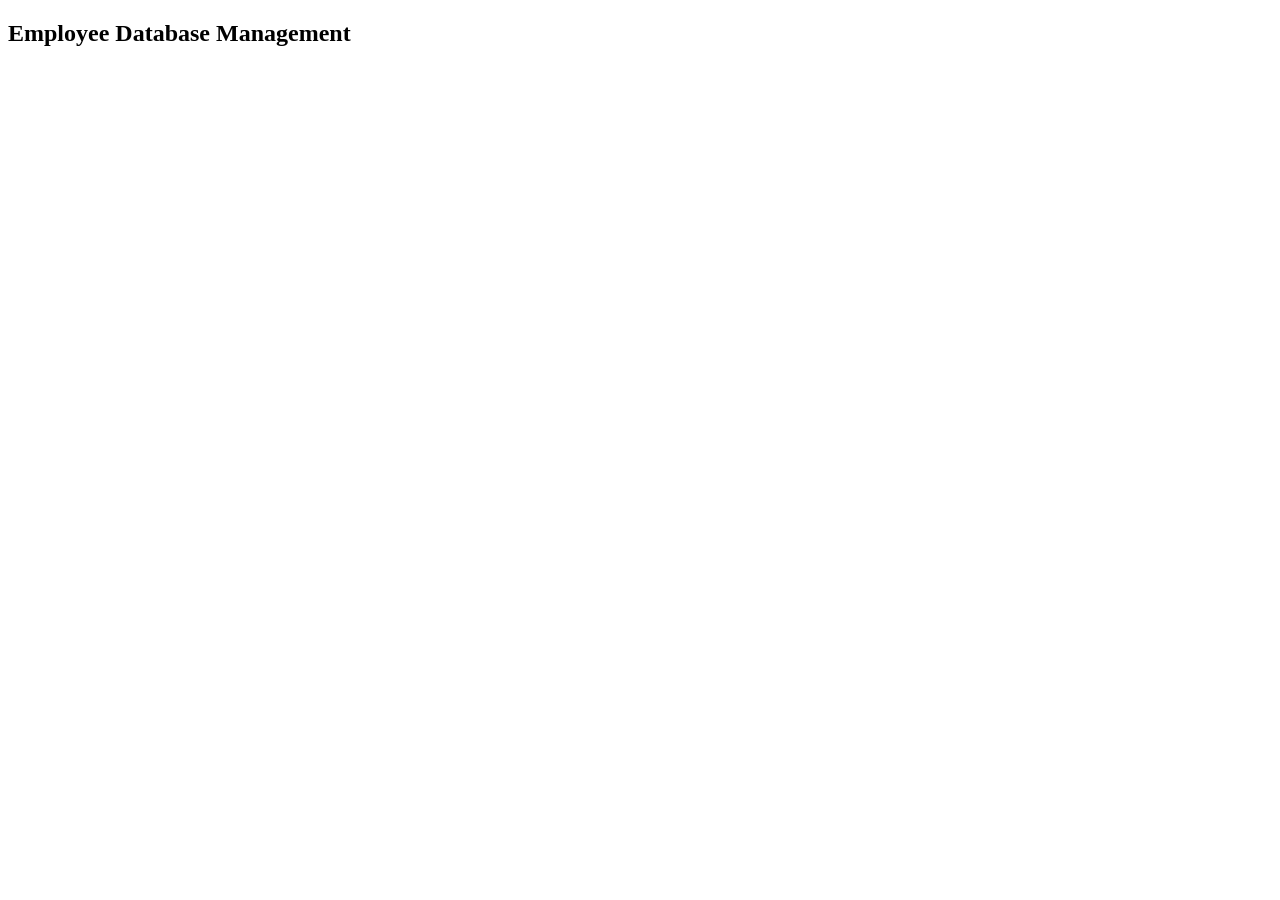
==== 01. Employee Database Management/index.html @ a410d292 "chore: initialize project setup for Employee Management Database" ====
<!DOCTYPE html>
<html lang="en">
  <head>
    <meta charset="UTF-8" />
    <meta name="viewport" content="width=device-width, initial-scale=1.0" />
    <title>Employee Database Management</title>
  </head>
  <body>
    <h2>Employee Database Management</h2>

    <link rel="stylesheet" href="./styles.css" />
    <script type="text/javascript" src="./index.js"></script>
  </body>
</html>
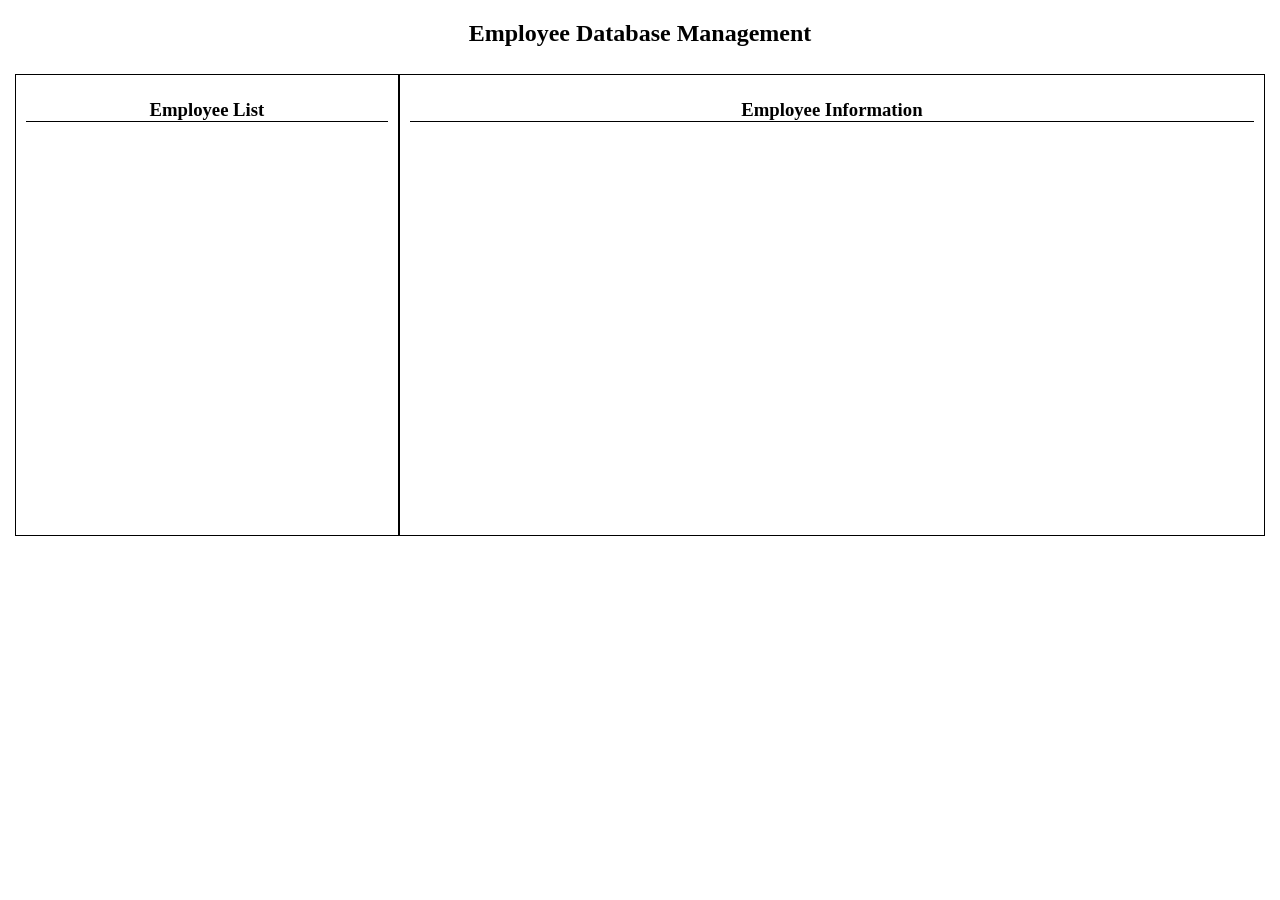
==== commit bd84cada: "chore: set app layout" ====
--- a/01. Employee Database Management/index.html
+++ b/01. Employee Database Management/index.html
@@ -6,7 +6,19 @@
     <title>Employee Database Management</title>
   </head>
   <body>
-    <h2>Employee Database Management</h2>
+    <h2 class="heading">Employee Database Management</h2>
+
+    <div class="app">
+      <!-- Employee List -->
+      <div class="employee--list">
+        <h3 class="employee--list__heading">Employee List</h3>
+      </div>
+
+      <!-- Employee Detailed Information -->
+      <div class="employee--info">
+        <h3 class="employee--info__heading">Employee Information</h3>
+      </div>
+    </div>
 
     <link rel="stylesheet" href="./styles.css" />
     <script type="text/javascript" src="./index.js"></script>
--- a/01. Employee Database Management/styles.css
+++ b/01. Employee Database Management/styles.css
@@ -0,0 +1,26 @@
+.heading {
+  text-align: center;
+}
+
+.app {
+  display: flex;
+  padding: 7px;
+}
+
+.employee--list,
+.employee--info {
+  width: 30%;
+  border: 1px solid;
+  height: 450px;
+  padding: 5px 10px
+}
+
+.employee--info {
+  width: 70%;
+}
+
+.employee--list__heading,
+.employee--info__heading {
+  text-align: center;
+  border-bottom: 1px solid black;
+}
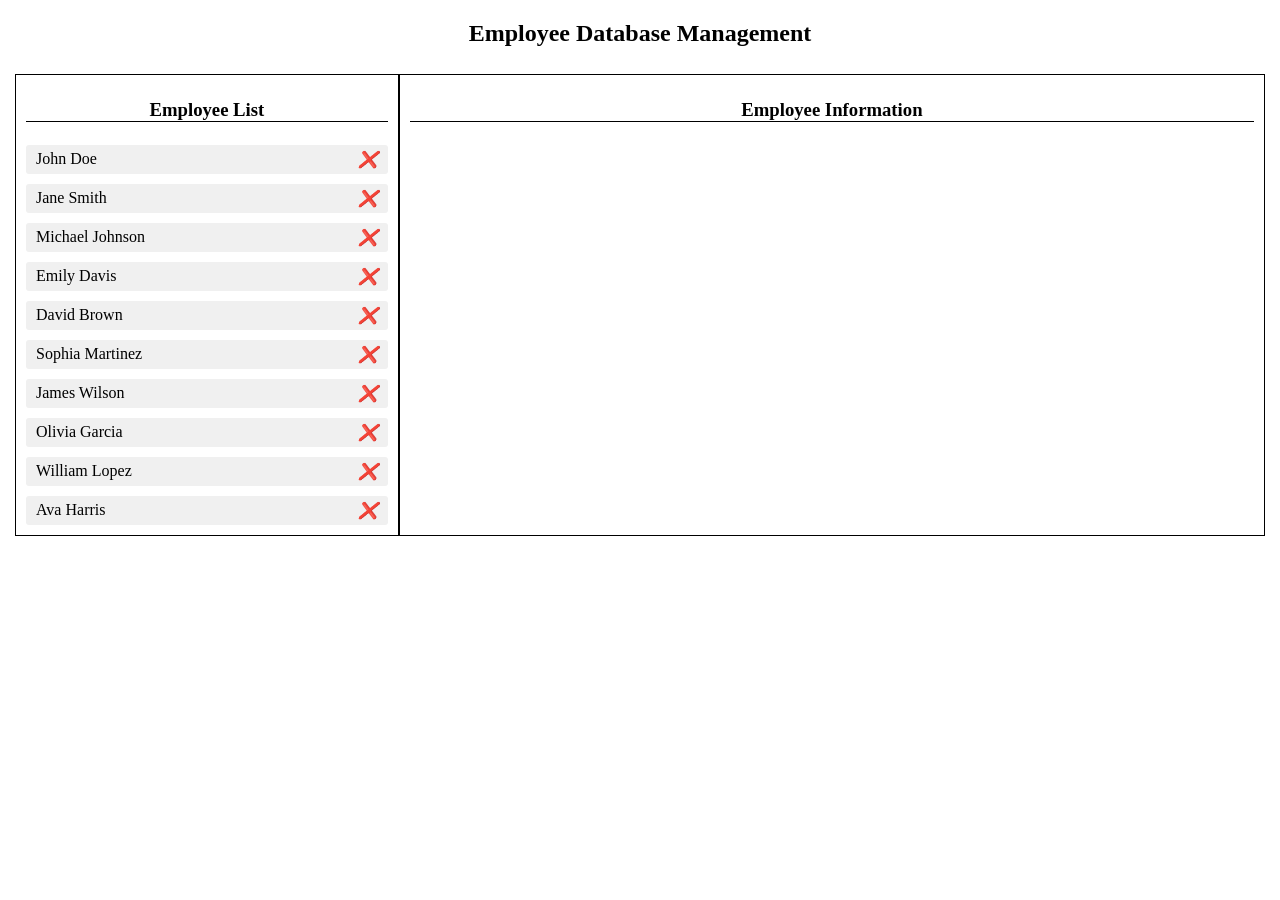
==== commit a3fca596: "chore: render employees list" ====
--- a/01. Employee Database Management/index.html
+++ b/01. Employee Database Management/index.html
@@ -12,6 +12,7 @@
       <!-- Employee List -->
       <div class="employee--list">
         <h3 class="employee--list__heading">Employee List</h3>
+        <div class="employee--list__employees"></div>
       </div>
 
       <!-- Employee Detailed Information -->
--- a/01. Employee Database Management/styles.css
+++ b/01. Employee Database Management/styles.css
@@ -1,3 +1,10 @@
+:root {
+  --btn: #dbdbdb;
+  --btn-hover: #cacaca;
+  --item-bg: #f0f0f0;
+  --modal-bg: rgba(141, 141, 141, 0.541);
+}
+
 .heading {
   text-align: center;
 }
@@ -12,7 +19,8 @@
   width: 30%;
   border: 1px solid;
   height: 450px;
-  padding: 5px 10px
+  padding: 5px 10px;
+  overflow: auto;
 }
 
 .employee--info {
@@ -23,4 +31,23 @@
 .employee--info__heading {
   text-align: center;
   border-bottom: 1px solid black;
+}
+
+.employee--list__employees {
+  display: flex;
+  flex-direction: column;
+}
+
+.employee--list__employees__employee--record {
+  display: flex;
+  justify-content: space-between;
+  background-color: var(--item-bg);
+  margin: 5px 0;
+  padding: 5px 10px;
+  border-radius: 3px;
+}
+
+.employee--list__employees__employee--record:hover {
+  cursor: pointer;
+  background-color: var(--btn-hover);  
 }
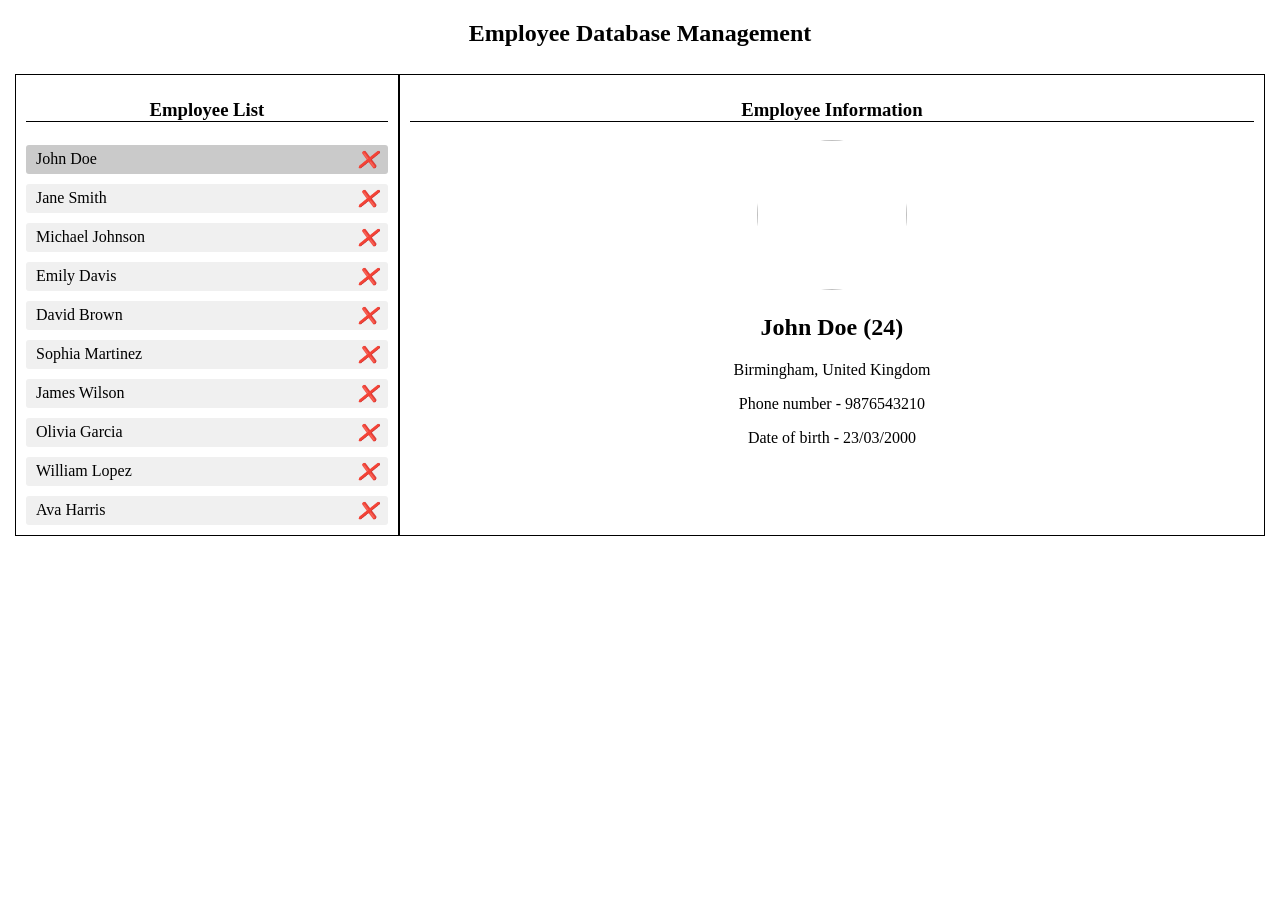
==== commit 0b0bf3c1: "chore: show selected employee's information" ====
--- a/01. Employee Database Management/index.html
+++ b/01. Employee Database Management/index.html
@@ -18,6 +18,7 @@
       <!-- Employee Detailed Information -->
       <div class="employee--info">
         <h3 class="employee--info__heading">Employee Information</h3>
+        <div class="employee--info__view"></div>
       </div>
     </div>
 
--- a/01. Employee Database Management/styles.css
+++ b/01. Employee Database Management/styles.css
@@ -47,7 +47,18 @@
   border-radius: 3px;
 }
 
-.employee--list__employees__employee--record:hover {
+.employee--list__employees__employee--record:hover,
+.employee--list__employees__employee--selected {
   cursor: pointer;
-  background-color: var(--btn-hover);  
-}+  background-color: var(--btn-hover);
+}
+
+.employee--info__view {
+  text-align: center;
+}
+
+.employee--info__view__image {
+  height: 150px;
+  width: 150px;
+  border-radius: 100%;
+}
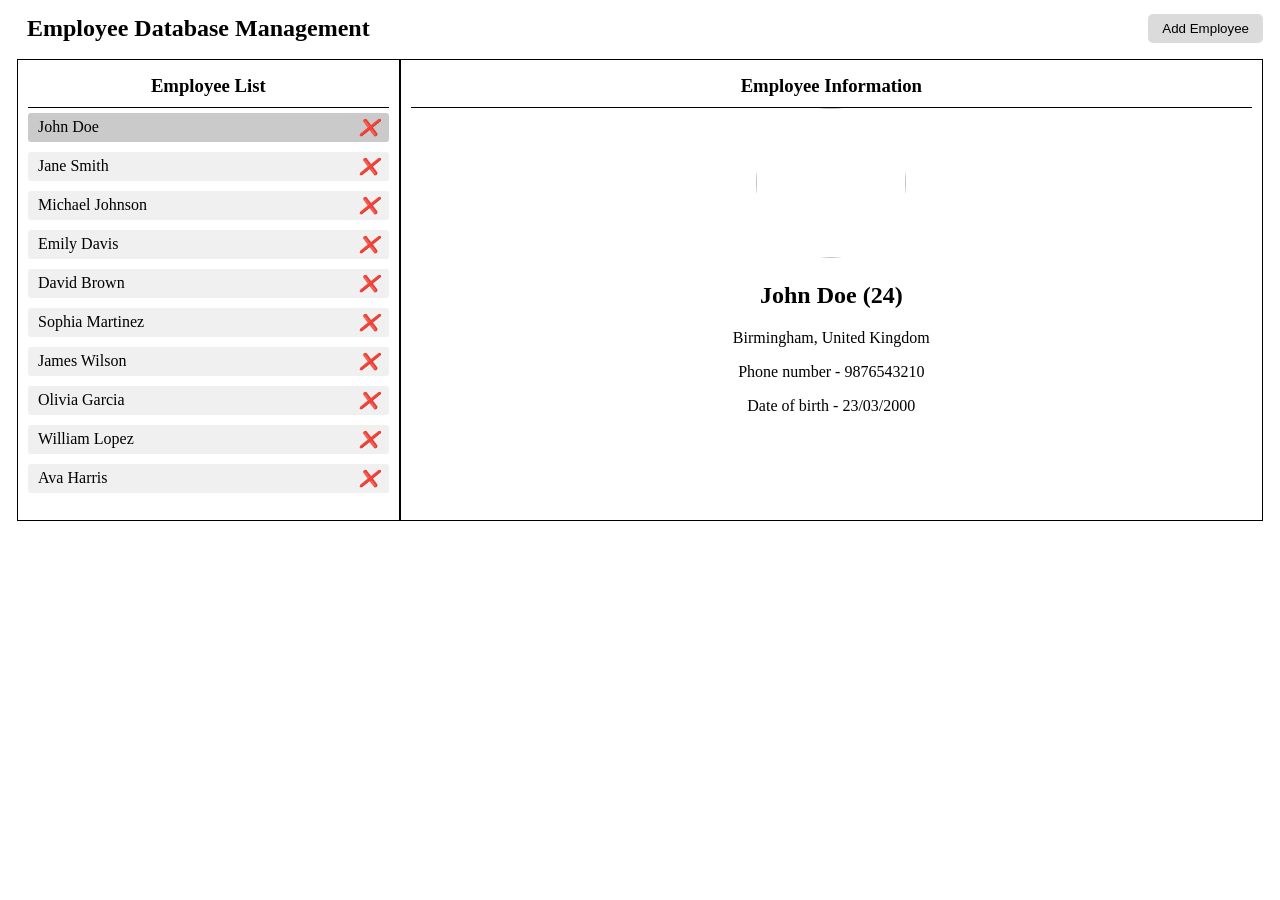
==== commit 484d2b7c: "chore: add form to create new employee" ====
--- a/01. Employee Database Management/index.html
+++ b/01. Employee Database Management/index.html
@@ -6,7 +6,10 @@
     <title>Employee Database Management</title>
   </head>
   <body>
-    <h2 class="heading">Employee Database Management</h2>
+    <div class="header">
+      <h2 class="header__heading">Employee Database Management</h2>
+      <button class="header__add--employee">Add Employee</button>
+    </div>
 
     <div class="app">
       <!-- Employee List -->
@@ -22,6 +25,55 @@
       </div>
     </div>
 
+    <!-- Add employee form -->
+    <div class="add--employee--modal">
+      <form class="add--employee--modal__employee--form">
+        <h4>Add Employee</h4>
+        <div class="add--employee--modal__employee--form__fields--container">
+          <div>
+            <input
+              type="text"
+              placeholder="FirstName"
+              name="firstName"
+              required
+            />
+            <input
+              type="text"
+              placeholder="LastName"
+              name="lastName"
+              required
+            />
+          </div>
+          <input
+            type="text"
+            placeholder="Image url (optional)"
+            name="imageUrl"
+          />
+          <input
+            type="number"
+            placeholder="Phone number"
+            name="phoneNumber"
+            required
+          />
+          <input type="text" placeholder="Address" name="address" required />
+          <input type="number" placeholder="Salary" name="salary" required />
+          <input
+            type="date"
+            placeholder="Date of birth"
+            name="dateOfBirth"
+            required
+            class="add--employee--modal__employee--form__fields--container__dob"
+          />
+
+          <input
+            type="submit"
+            value="Submit"
+            class="add--employee--modal__employee--form__fields--container__submit"
+          />
+        </div>
+      </form>
+    </div>
+
     <link rel="stylesheet" href="./styles.css" />
     <script type="text/javascript" src="./index.js"></script>
   </body>
--- a/01. Employee Database Management/styles.css
+++ b/01. Employee Database Management/styles.css
@@ -1,3 +1,8 @@
+body {
+  margin: 0;
+  padding: 5px 10px;
+}
+
 :root {
   --btn: #dbdbdb;
   --btn-hover: #cacaca;
@@ -31,6 +36,8 @@
 .employee--info__heading {
   text-align: center;
   border-bottom: 1px solid black;
+  padding: 10px;
+  margin: 0;
 }
 
 .employee--list__employees {
@@ -62,3 +69,80 @@
   width: 150px;
   border-radius: 100%;
 }
+
+.header {
+  display: flex;
+  align-items: center;
+  justify-content: space-between;
+  padding: 0px 7px;
+}
+
+.header__heading {
+  margin: 10px;
+}
+
+.header__add--employee,
+.add--employee--modal__employee--form__fields--container__submit {
+  background-color: var(--btn);
+  border: none;
+  padding: 7px 14px;
+  border-radius: 5px;
+}
+
+.header__add--employee:hover,
+.add--employee--modal__employee--form__fields--container__submit:hover {
+  background-color: var(--btn-hover);
+  cursor: pointer;
+}
+
+.add--employee--modal {
+  background-color: var(--modal-bg);
+  position: absolute;
+  top: 0;
+  left: 0;
+  height: 100vh;
+  width: 100vw;
+  z-index: 100;
+
+  display: none;
+  justify-content: center;
+  align-items: center;
+}
+
+.add--employee--modal__employee--form {
+  background-color: white;
+  padding: 15px;
+  width: 450px;
+  border-radius: 5px;
+}
+
+.add--employee--modal__employee--form > h4 {
+  text-align: center;
+  margin: 5px 0 10px;
+}
+
+.add--employee--modal__employee--form__fields--container {
+  display: flex;
+  flex-direction: column;
+}
+
+.add--employee--modal__employee--form__fields--container > div {
+  display: grid;
+  grid-template-columns: 48.1% 48.1%;
+  column-gap: 15px;
+}
+
+.add--employee--modal__employee--form__fields--container input {
+  padding: 10px 10px;
+  margin: 5px 0;
+  border: 1px solid gray;
+  border-radius: 5px;
+}
+
+.add--employee--modal__employee--form__fields--container
+  input::-webkit-outer-spin-button,
+.add--employee--modal__employee--form__fields--container
+  input::-webkit-inner-spin-button {
+  -webkit-appearance: none;
+  margin: 0;
+}
